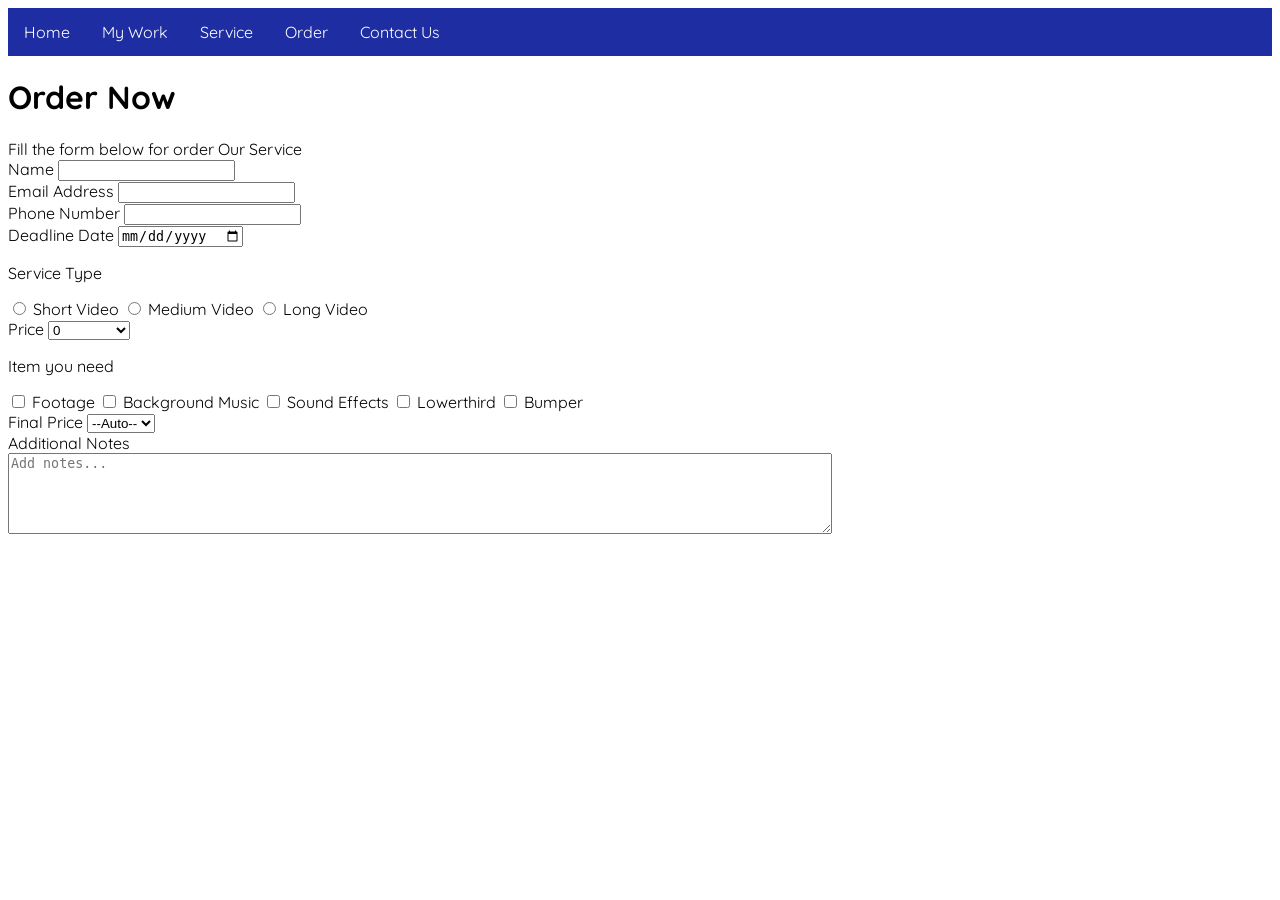
==== self-practice/order.html @ 5f828375 "first upload" ====
<!DOCTYPE html>
<html lang="en">

<head>
    <meta charset="UTF-8">
    <meta name="viewport" content="width=device-width, initial-scale=1.0">
    <title>Order</title>

    <!-- Google Fonts -->
    <link rel="preconnect" href="https://fonts.googleapis.com">
    <link rel="preconnect" href="https://fonts.gstatic.com" crossorigin>
    <link
        href="https://fonts.googleapis.com/css2?family=Josefin+Sans:ital,wght@0,100..700;1,100..700&family=Quicksand:wght@300..700&family=Roboto:ital,wght@0,100..900;1,100..900&display=swap"
        rel="stylesheet">

    <style>
        nav {
            background-color: #1e2da1;
            list-style-type: none;
            margin: 0;
            padding: 0px;
            overflow: hidden;
        }

        a {
            float: left;
            display: block;
            color: #ffffff;
            text-align: center;
            padding: 14px 16px;
            text-decoration: none;
        }

        a:hover {
            background-color: #131e70;
        }

        .software {
            height: 50px;
        }

        body {
            font-family: 'Quicksand', sans-serif;
        }
    </style>
</head>

<body>
    <nav>
        <a href="./index.html">Home</a>
        <a href="./my-work.html">My Work</a>
        <a href="./service.html">Service</a>
        <a href="./order.html">Order</a>
        <a href="./contact-us.html">Contact Us</a>
    </nav>

    <h1>Order Now</h1>

    Fill the form below for order Our Service

    <form>
        <!-- "Name" wajib ada pada input untuk record di database
     "id" digunakan untuk logical di JavaScript
     "for" digunakan untuk saling terhubung antara label dengan input -->
        <div class="name">
            <label for="name">Name</label>
            <input type="text" name="name" id="name">
        </div>
        <div class="email">
            <label for="email">Email Address</label>
            <input type="email" name="email" id="email">
        </div>
        <div class="phone">
            <label for="phone">Phone Number</label>
            <input type="tel" name="phone" id="phone">
        </div>
        <div class="deadline">
            <label for="deadline">Deadline Date</label>
            <input type="date" name="deadline" id="deadline">
        </div>
        <div class="service">
            <p>Service Type</p>
            <input type="radio" name="service" id="service">
            <label for="service">Short Video</label>
            <input type="radio" name="service" id="service">
            <label for="service">Medium Video</label>
            <input type="radio" name="service" id="service">
            <label for="service">Long Video</label>
        </div>
        <div class="price">
            <label for="price">Price</label>
            <select name="price" id="price">
                <option value="0">0</option>
                <option value="200000">200,000</option>
                <option value="500000">500,000</option>
                <option value="1500000">1,500,000</option>
            </select>
        </div>
        <div class="item">
            <p>Item you need</p>
            <input type="checkbox" name="footage" id="footage">
            <label for="footage">Footage</label>
            <input type="checkbox" name="backsound" id="backsound">
            <label for="backsound">Background Music</label>
            <input type="checkbox" name="sfx" id="sfx">
            <label for="sfx">Sound Effects</label>
            <input type="checkbox" name="lowerthird" id="lowerthird">
            <label for="lowerthird">Lowerthird</label>
            <input type="checkbox" name="bumper" id="bumper">
            <label for="bumper">Bumper</label>
        </div>
        <div>
            <label for="final-price">Final Price</label>
            <select name="final-price" id="final-price">
                <option value="auto">--Auto--</option>
            </select>
        </div>
        <div>
            <label for="notes">Additional Notes</label><br>
            <textarea name="notes" id="notes" rows="5" cols="100" placeholder="Add notes..."></textarea>
        </div>
    </form>
</body>

</html>
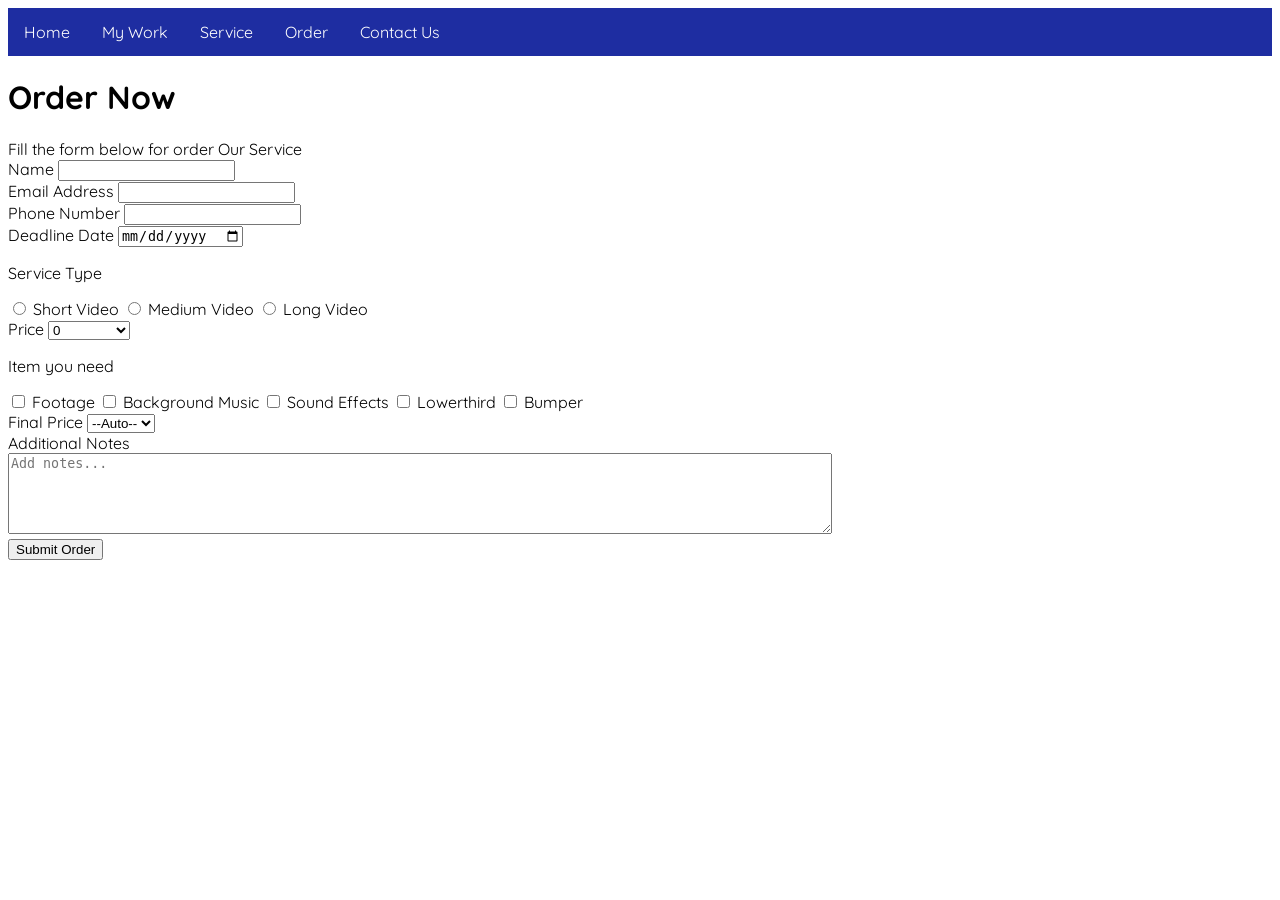
==== commit 9cf311f6: "update dari PC" ====
--- a/self-practice/order.html
+++ b/self-practice/order.html
@@ -119,6 +119,9 @@
             <label for="notes">Additional Notes</label><br>
             <textarea name="notes" id="notes" rows="5" cols="100" placeholder="Add notes..."></textarea>
         </div>
+        <div>
+            <button type="submit">Submit Order</button>
+        </div>
     </form>
 </body>
 
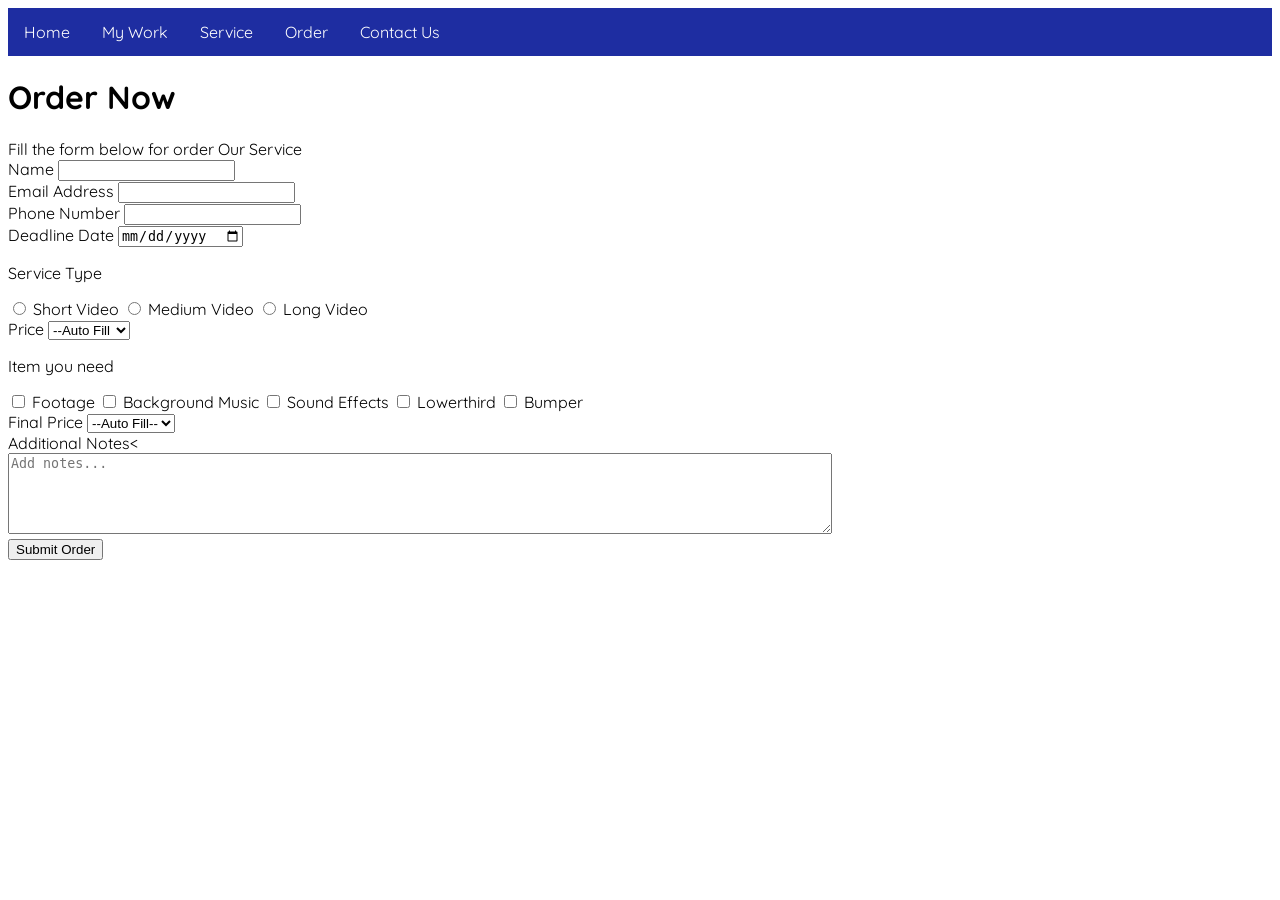
==== commit 43d49dfe: "little changes" ====
--- a/self-practice/order.html
+++ b/self-practice/order.html
@@ -90,7 +90,7 @@
         <div class="price">
             <label for="price">Price</label>
             <select name="price" id="price">
-                <option value="0">0</option>
+                <option value="0">--Auto Fill</option>
                 <option value="200000">200,000</option>
                 <option value="500000">500,000</option>
                 <option value="1500000">1,500,000</option>
@@ -112,11 +112,11 @@
         <div>
             <label for="final-price">Final Price</label>
             <select name="final-price" id="final-price">
-                <option value="auto">--Auto--</option>
+                <option value="auto">--Auto Fill--</option>
             </select>
         </div>
         <div>
-            <label for="notes">Additional Notes</label><br>
+            <label for="notes">Additional Notes</label><<br>
             <textarea name="notes" id="notes" rows="5" cols="100" placeholder="Add notes..."></textarea>
         </div>
         <div>
